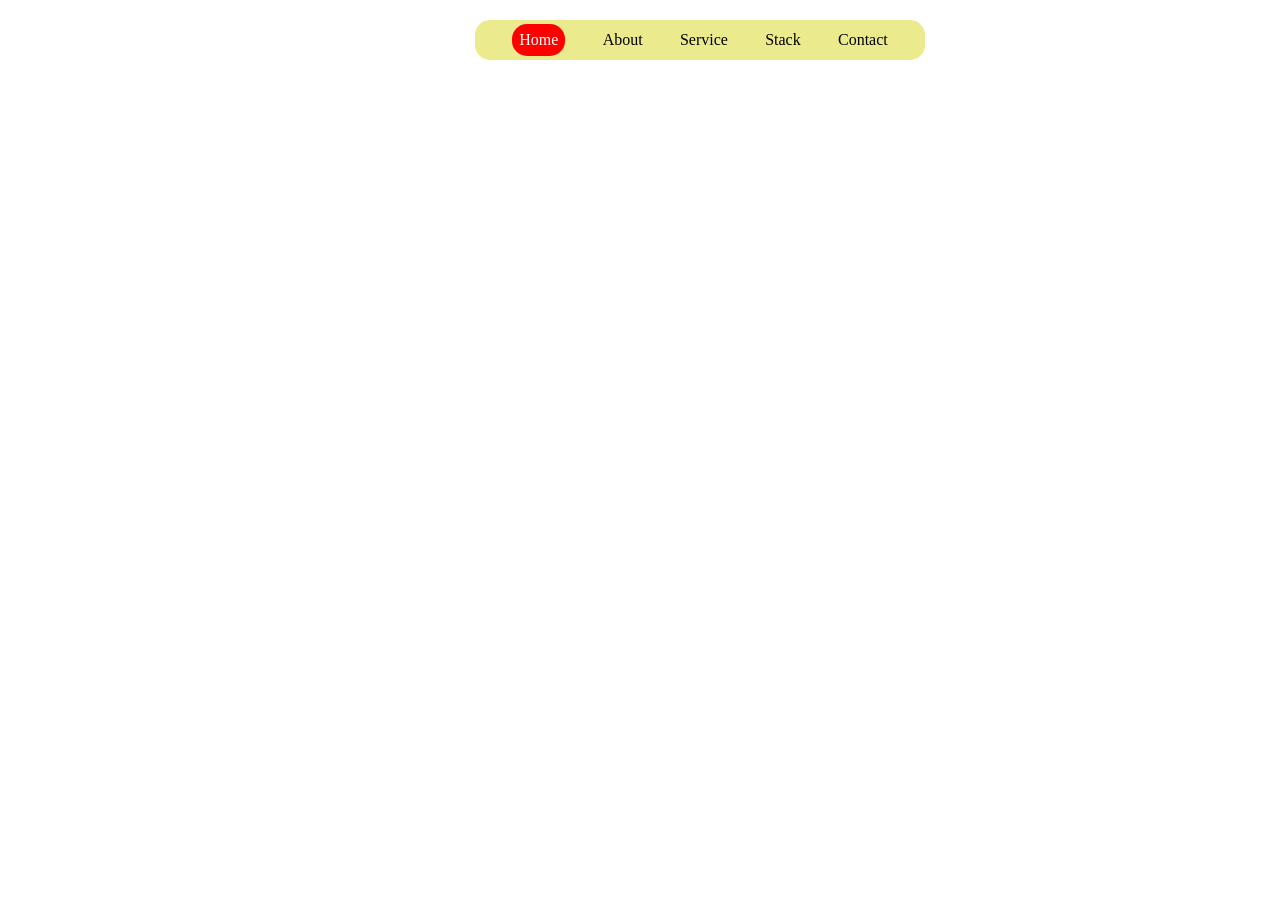
==== .github/index.html @ f6dc1396 "question 2" ====
<!DOCTYPE html>
<html lang="en">
<head>
   
    <title>Document</title>
</head>
<link rel="stylesheet" href="style.css">
<body>
    <div class="navbar">
        <div class="nav-bar">
            <span class="btn">Home</span>
            <span>About</span>
            <span>Service</span>
            <span>Stack</span>
            <span>Contact</span>

        </div>
    </div>
    
</body>
</html>
---- .github/style.css ----
*{
    padding:0px;
    margin: 0px;
    box-sizing: border-box;
}
.navbar{
    height:80px;
    width: 1400px;
    /* border:1px solid black; */
    display: flex;
    align-items: center;
    justify-content: center;
    border:none;
}
.nav-bar{
    height:40px;
    width:450px;
    /* border:1px solid black; */
    border-radius: 15px;
    display: flex;
    align-items: center;
    justify-content: space-evenly;
    background-color:  rgb(235, 235, 141);
   
    }


.btn{
    background-color: red;
    padding:7px;
    border-radius: 15px;
    color: white;
}
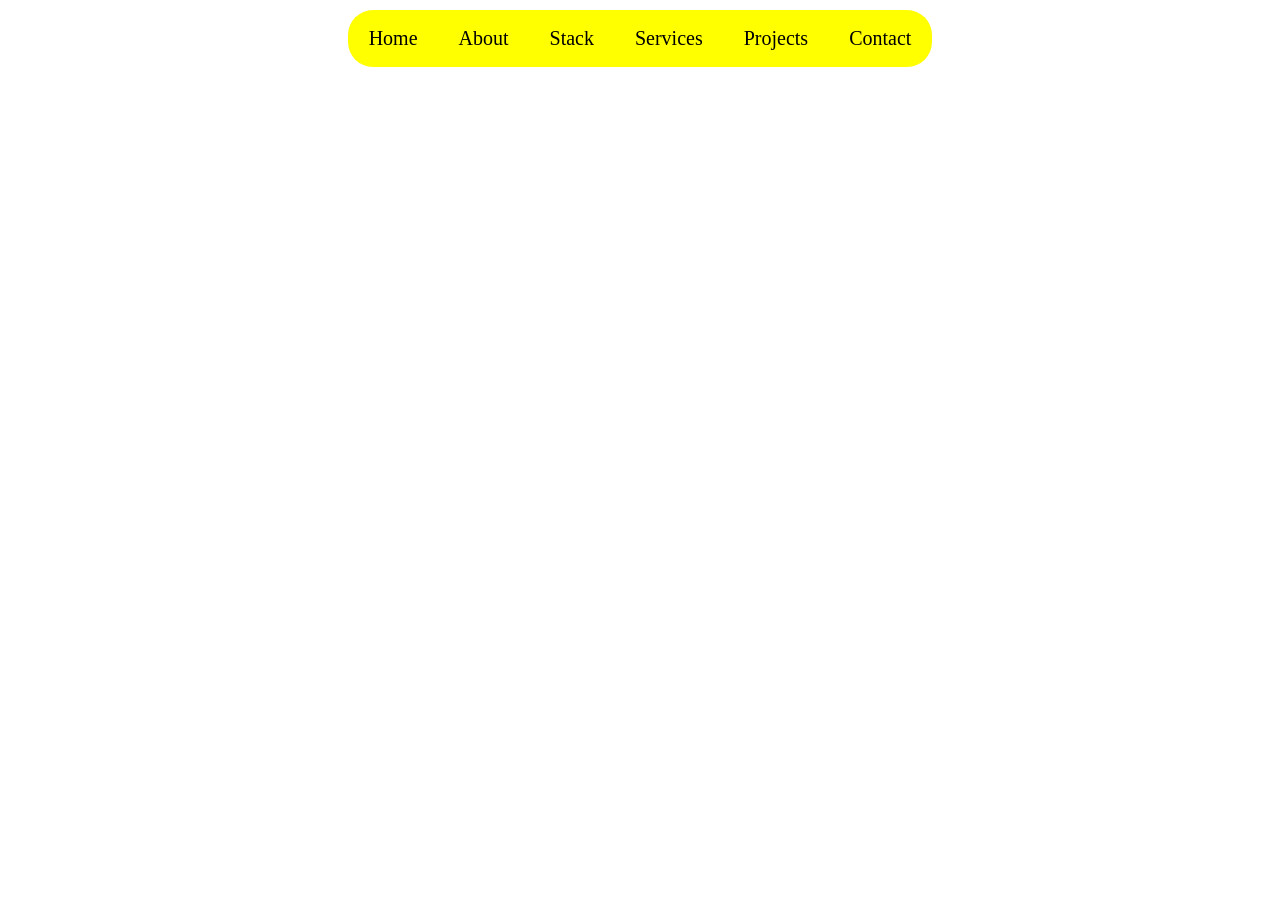
==== commit 514bd011: "website" ====
--- a/.github/index.html
+++ b/.github/index.html
@@ -1,21 +1,22 @@
 <!DOCTYPE html>
 <html lang="en">
+
 <head>
-   
-    <title>Document</title>
+    <title>my html</title>
+    <link rel="stylesheet" href="./style.css">
 </head>
-<link rel="stylesheet" href="style.css">
+
 <body>
-    <div class="navbar">
+    <div class="container">
         <div class="nav-bar">
-            <span class="btn">Home</span>
-            <span>About</span>
-            <span>Service</span>
-            <span>Stack</span>
-            <span>Contact</span>
-
+            <a href ="#" class="highlighted-nav">Home</a>
+            <a href="#" class="highlighted-nav">About</a>
+            <a href="#" class="highlighted-nav">Stack</a>
+            <a href="#" class="highlighted-nav">Services</a>
+            <a href="#" class="highlighted-nav">Projects</a>
+            <a href="#" class="highlighted-nav">Contact</a>
         </div>
     </div>
-    
 </body>
+
 </html>
--- a/.github/style.css
+++ b/.github/style.css
@@ -3,31 +3,38 @@
     margin: 0px;
     box-sizing: border-box;
 }
-.navbar{
-    height:80px;
-    width: 1400px;
-    /* border:1px solid black; */
+.container {
     display: flex;
-    align-items: center;
     justify-content: center;
-    border:none;
+
 }
-.nav-bar{
-    height:40px;
-    width:450px;
-    /* border:1px solid black; */
+
+.nav-bar {
+    border-radius: 25px;
+    width: fit-content;
+    background-color:yellow;
+    padding: 13px;
+    font-size: 20px;
+    display: flex;
+    gap: 25px;
+    margin-top: 10px;
+
+}
+
+.highlighted-nav {
     border-radius: 15px;
-    display: flex;
-    align-items: center;
-    justify-content: space-evenly;
-    background-color:  rgb(235, 235, 141);
-   
-    }
+    padding: 4px 8px;
+    color: black;
+    cursor: pointer;
+    text-decoration: none;
+    transition: transform 0.3s ease-in-out;
+}
 
-
-.btn{
-    background-color: red;
-    padding:7px;
-    border-radius: 15px;
-    color: white;
-}+.highlighted-nav:hover {
+    background-color: blue;
+    transform: translateY(-10%);
+}
+.highlighted-nav:focus {
+    background-color: yellow;
+    transform: translateY(0%);
+}
